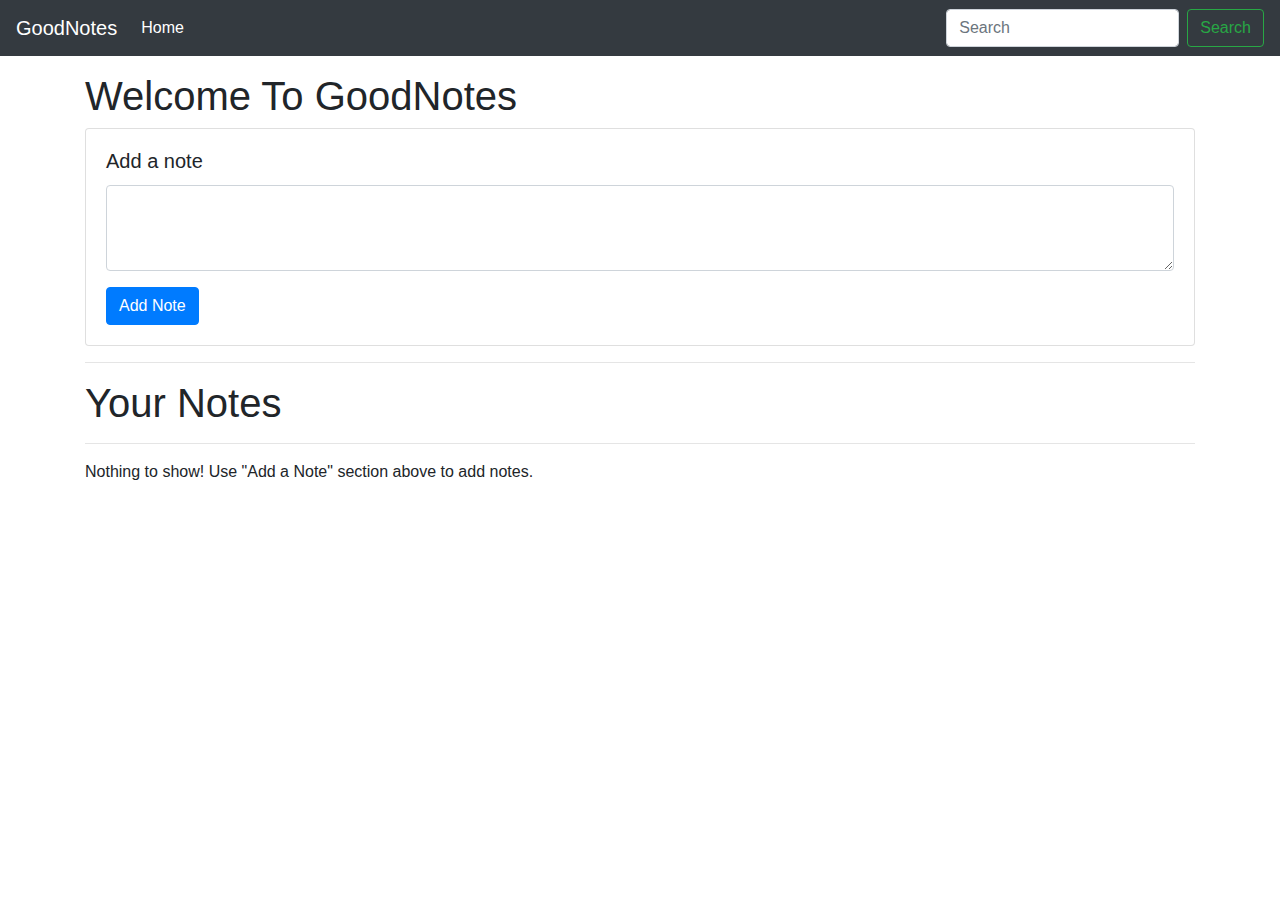
==== GoodNotes/index.html @ f55995d5 "Adding GoodNotes" ====
<!DOCTYPE html>
<html lang="en">

<head>
    <meta charset="UTF-8">
    <meta name="viewport" content="width=device-width, initial-scale=1.0">
    <meta http-equiv="X-UA-Compatible" content="ie=edge">
    <title>Notes App</title>
    <link rel="stylesheet" href="https://stackpath.bootstrapcdn.com/bootstrap/4.3.1/css/bootstrap.min.css"
        integrity="sha384-ggOyR0iXCbMQv3Xipma34MD+dH/1fQ784/j6cY/iJTQUOhcWr7x9JvoRxT2MZw1T" crossorigin="anonymous">
</head>

<body>

    <nav class="navbar navbar-expand-lg navbar-dark bg-dark">
        <a class="navbar-brand" href="#">GoodNotes</a>
        <button class="navbar-toggler" type="button" data-toggle="collapse" data-target="#navbarSupportedContent"
            aria-controls="navbarSupportedContent" aria-expanded="false" aria-label="Toggle navigation">
            <span class="navbar-toggler-icon"></span>
        </button>

        <div class="collapse navbar-collapse" id="navbarSupportedContent">
            <ul class="navbar-nav mr-auto">
                <li class="nav-item active">
                    <a class="nav-link" href="#">Home <span class="sr-only">(current)</span></a>
                </li>

            </ul>
            <form class="form-inline my-2 my-lg-0">
                <input class="form-control mr-sm-2" id="searchTxt" type="search" placeholder="Search" aria-label="Search">
                <button class="btn btn-outline-success my-2 my-sm-0" type="submit">Search</button>
            </form>
        </div>
    </nav>


    <div class="container my-3">
        <h1>Welcome To GoodNotes</h1>
        <div class="card">
            <div class="card-body">
                <h5 class="card-title">Add a note</h5>
                <div class="form-group">
                    <textarea class="form-control" id="addTxt" rows="3"></textarea>
                </div>
                <button class="btn btn-primary" id="addBtn">Add Note</button>
            </div>
        </div>
        <hr>
        <h1>Your Notes</h1>
        <hr>
        <div id="notes" class="row container-fluid"> </div>
    </div>

    <script src="https://code.jquery.com/jquery-3.3.1.slim.min.js"
        integrity="sha384-q8i/X+965DzO0rT7abK41JStQIAqVgRVzpbzo5smXKp4YfRvH+8abtTE1Pi6jizo"
        crossorigin="anonymous"></script>
    <script src="https://cdnjs.cloudflare.com/ajax/libs/popper.js/1.14.7/umd/popper.min.js"
        integrity="sha384-UO2eT0CpHqdSJQ6hJty5KVphtPhzWj9WO1clHTMGa3JDZwrnQq4sF86dIHNDz0W1"
        crossorigin="anonymous"></script>
    <script src="https://stackpath.bootstrapcdn.com/bootstrap/4.3.1/js/bootstrap.min.js"
        integrity="sha384-JjSmVgyd0p3pXB1rRibZUAYoIIy6OrQ6VrjIEaFf/nJGzIxFDsf4x0xIM+B07jRM"
        crossorigin="anonymous"></script>
    <script src="./app.js"></script>
</body>

</html>
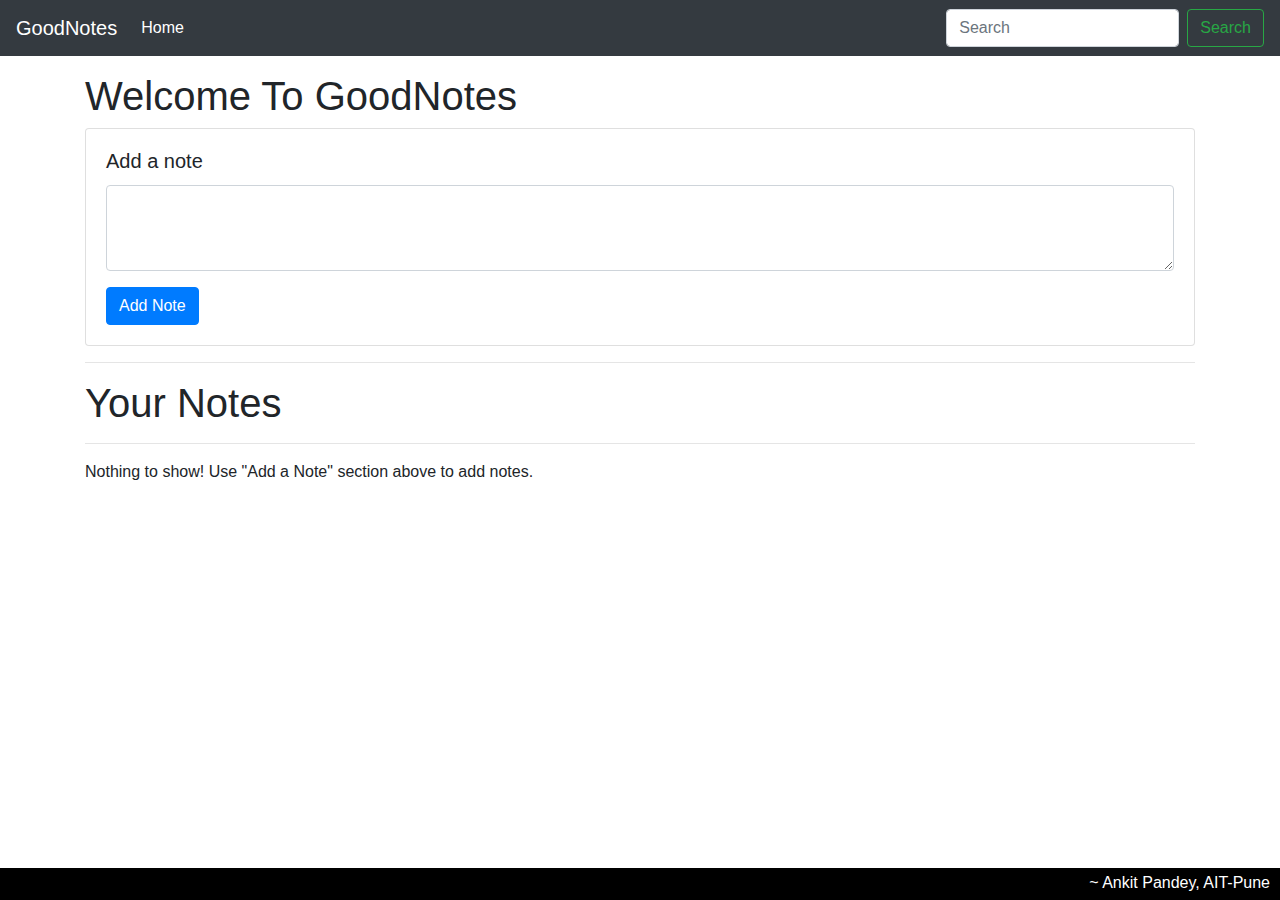
==== commit fb909836: "Refactoring" ====
--- a/GoodNotes/index.html
+++ b/GoodNotes/index.html
@@ -8,6 +8,18 @@
     <title>Notes App</title>
     <link rel="stylesheet" href="https://stackpath.bootstrapcdn.com/bootstrap/4.3.1/css/bootstrap.min.css"
         integrity="sha384-ggOyR0iXCbMQv3Xipma34MD+dH/1fQ784/j6cY/iJTQUOhcWr7x9JvoRxT2MZw1T" crossorigin="anonymous">
+    <style>
+        footer {
+            text-align: right;
+            position: absolute;
+            background-color: black;
+            color: white;
+            padding: 3px 10px 5px 0px;
+            right: 0;
+            left: 0;
+            bottom: 0;
+        }
+    </style>
 </head>
 
 <body>
@@ -51,6 +63,8 @@
         <div id="notes" class="row container-fluid"> </div>
     </div>
 
+    <footer> ~ Ankit Pandey, AIT-Pune </footer>
+
     <script src="https://code.jquery.com/jquery-3.3.1.slim.min.js"
         integrity="sha384-q8i/X+965DzO0rT7abK41JStQIAqVgRVzpbzo5smXKp4YfRvH+8abtTE1Pi6jizo"
         crossorigin="anonymous"></script>
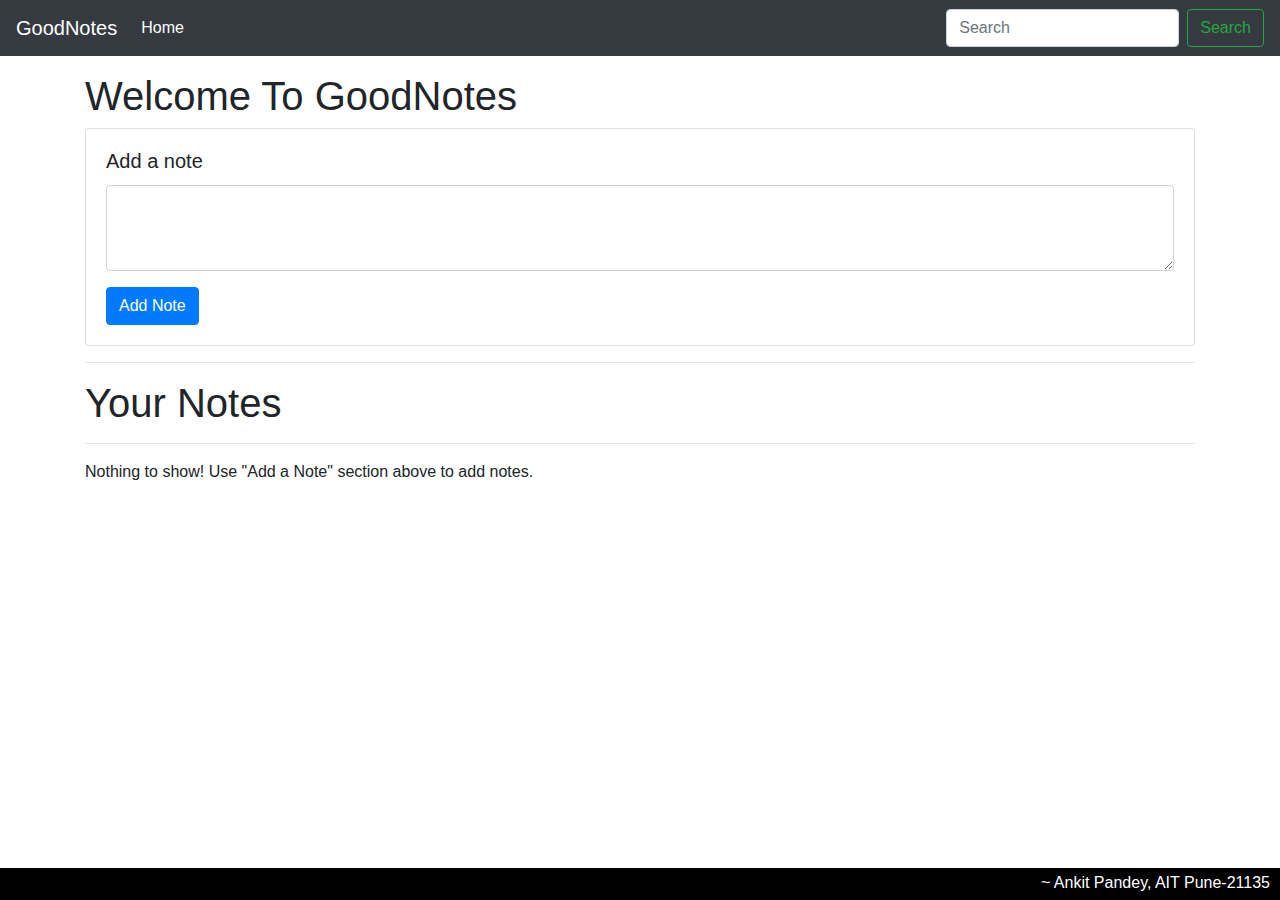
==== commit d1e1579c: "Refactoring" ====
--- a/GoodNotes/index.html
+++ b/GoodNotes/index.html
@@ -63,7 +63,7 @@
         <div id="notes" class="row container-fluid"> </div>
     </div>
 
-    <footer> ~ Ankit Pandey, AIT-Pune </footer>
+    <footer> ~ Ankit Pandey, AIT Pune-21135 </footer>
 
     <script src="https://code.jquery.com/jquery-3.3.1.slim.min.js"
         integrity="sha384-q8i/X+965DzO0rT7abK41JStQIAqVgRVzpbzo5smXKp4YfRvH+8abtTE1Pi6jizo"
